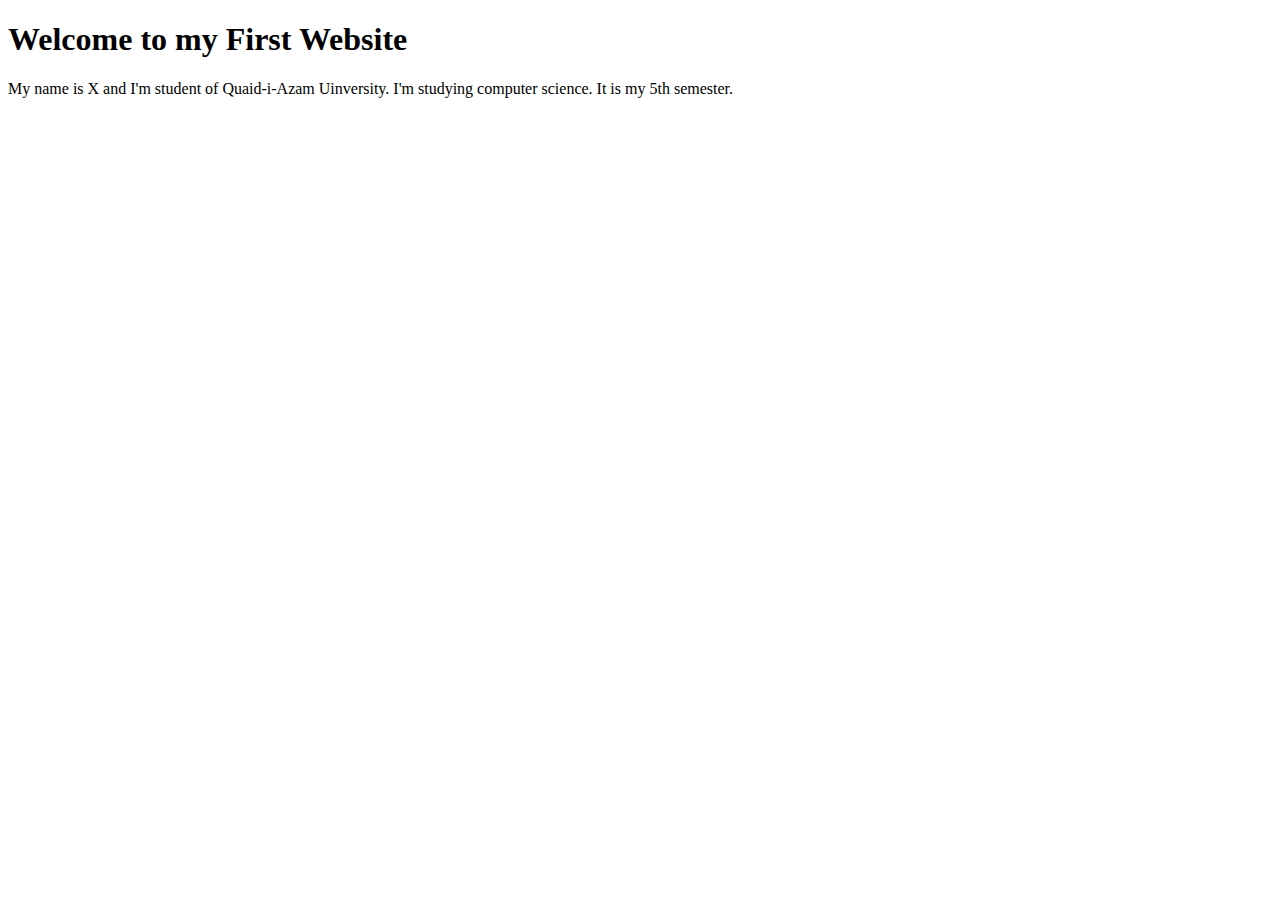
==== lab1/index.html @ c94aaddc "initial commit" ====
<!DOCTYPE html>    
<html lang="en">
  <head>
    <meta charset="UTF-8" />
    <meta name="viewport" content="width=<device-width>, initial-scale=1.0" />
    <title>Document</title>
  </head>
  <body>
    <h1>Welcome to my First Website</h1>
    <p>
      My name is X and I'm student of Quaid-i-Azam Uinversity. I'm studying
      computer science. It is my 5th semester.
    </p>
  </body>
</html>
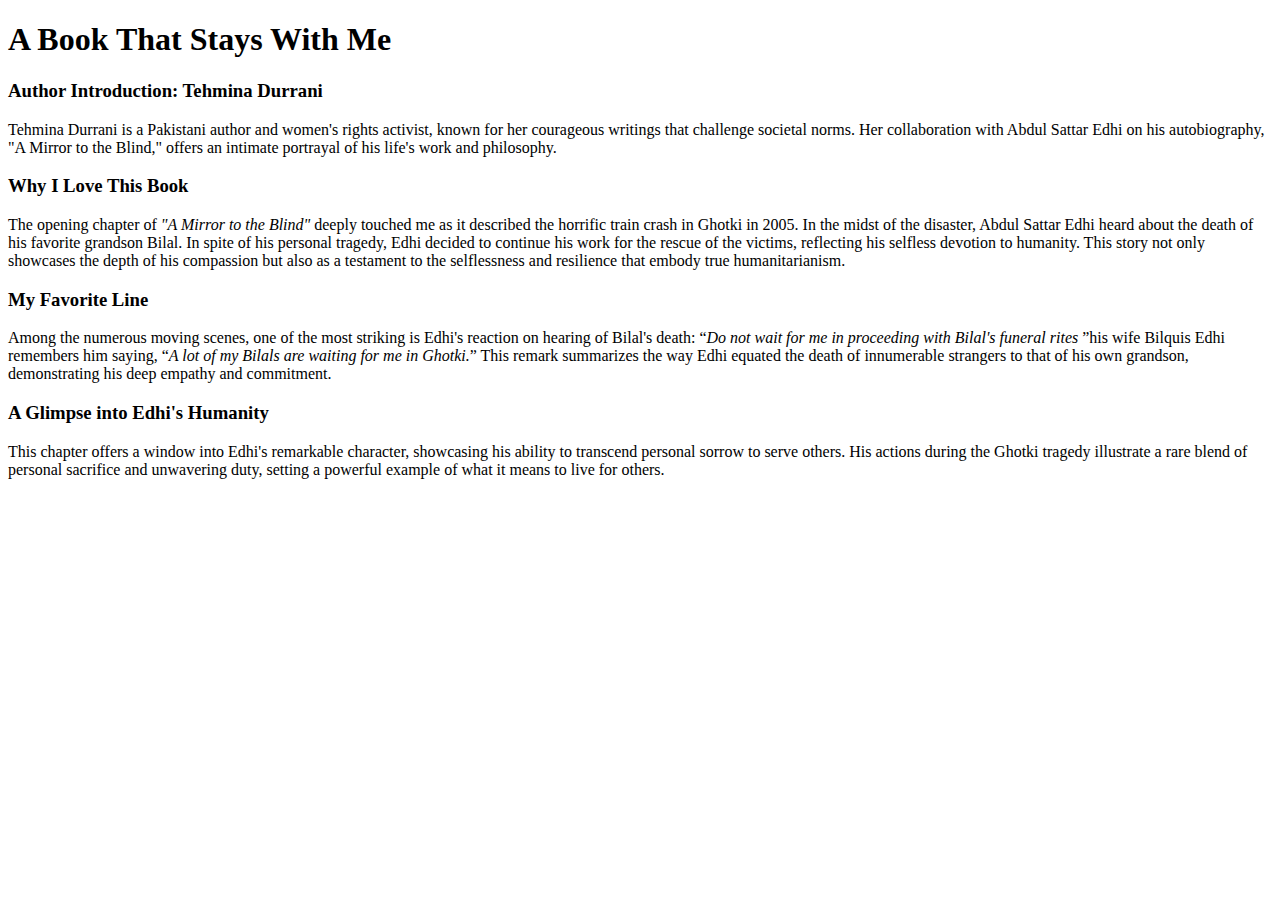
==== commit 691ec63f: "Add lab1 folder with index.html" ====
--- a/lab1/index.html
+++ b/lab1/index.html
@@ -1,15 +1,58 @@
-<!DOCTYPE html>    
-<html lang="en">
-  <head>
-    <meta charset="UTF-8" />
-    <meta name="viewport" content="width=<device-width>, initial-scale=1.0" />
-    <title>Document</title>
-  </head>
-  <body>
-    <h1>Welcome to my First Website</h1>
-    <p>
-      My name is X and I'm student of Quaid-i-Azam Uinversity. I'm studying
-      computer science. It is my 5th semester.
-    </p>
-  </body>
-</html>+<!DOCTYPE html>
+
+<html lang="eng">
+
+<head>
+<meta charset="UTF-8" />
+<meta name="viewport",content="width=<devicewidth>,initial-scale=1.0" />
+  <title>Tatheer Zahra</title>
+</head>
+
+<body>
+  <h1>A Book That Stays With Me</h1>
+  <h3>Author Introduction: Tehmina Durrani </h3>
+
+   <p> Tehmina Durrani is a Pakistani author and women's rights activist, 
+        known for her courageous writings that challenge societal norms.
+        Her collaboration with Abdul Sattar Edhi on his autobiography,
+        "A Mirror to the Blind," offers an intimate portrayal of his life's work and philosophy.</p>
+
+    <h3>  Why I Love This Book  </h3>
+
+  <p>
+    The opening chapter of <em>"A Mirror to the Blind" </em> deeply touched me as it described the horrific train crash in Ghotki in 2005.
+     In the midst of the disaster, Abdul Sattar Edhi heard about the death of his favorite grandson Bilal.
+      In spite of his personal tragedy, Edhi decided to continue his work for the rescue of the victims, reflecting his selfless devotion to humanity. This story not 
+    only showcases the depth of his compassion but also as a testament to the selflessness and resilience that embody true humanitarianism.
+  </p>
+
+  <h3> My Favorite Line </h3>
+
+  <p>
+    Among the numerous moving scenes, one of the most striking is Edhi's reaction on hearing of Bilal's death:
+
+<q><em>Do not wait for me in proceeding with Bilal's funeral rites</em> </q>his wife Bilquis Edhi remembers him saying, <q><em>A lot of my Bilals are waiting for me in Ghotki.</em></q>
+
+This remark summarizes the way Edhi equated the death of innumerable strangers to that of his own grandson, demonstrating his deep empathy and commitment.
+  </p>
+
+ <h3>A Glimpse into Edhi's Humanity</h3> 
+
+ <p> This chapter offers a window into Edhi's remarkable character, showcasing his ability to transcend personal sorrow to serve others. His actions during the Ghotki tragedy
+   illustrate a rare blend of personal sacrifice and unwavering duty, setting a powerful example of what it means to live for others.</p>
+
+</body>
+
+</html>
+
+
+
+
+
+
+
+
+
+
+
+
